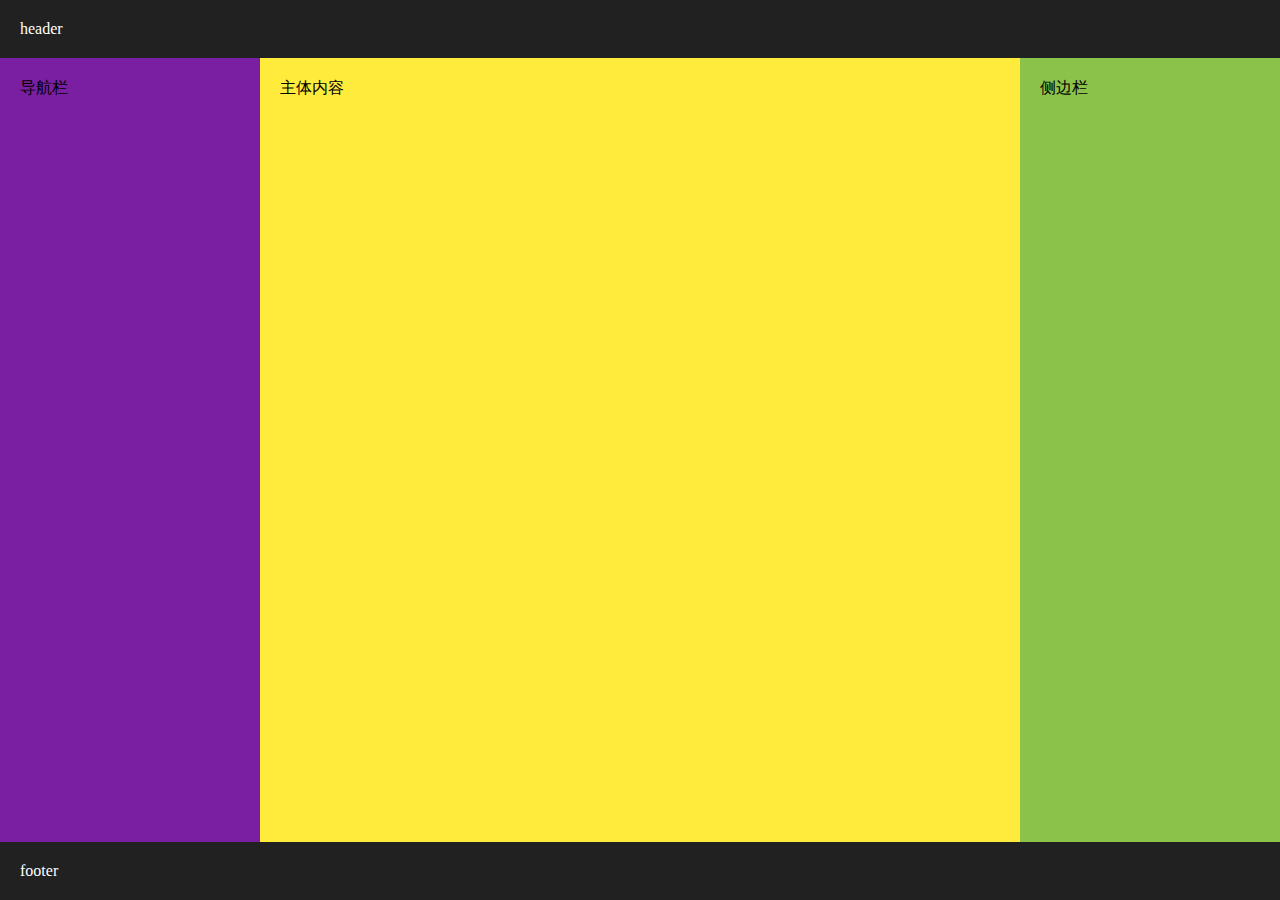
==== home.html @ 28345d56 "首次提交" ====
<!doctype html>
<html lang="en">
<head>
    <meta charset="UTF-8">
    <meta name="viewport"
          content="width=device-width, user-scalable=no, initial-scale=1.0, maximum-scale=1.0, minimum-scale=1.0">
    <meta http-equiv="X-UA-Compatible" content="ie=edge">
    <title>Document</title>
    <style>
        * {
            margin: 0;
        }
        .parent {
            height: 100vh;
            display: flex;
            flex-direction: column;
        }
        .header, .footer {
            background: #212121;
            color: #fff;
            padding: 20px;
        }
        .main {
            flex: 1;
            display: flex;
        }
        .col-1, .col-2, .col-3 {
            padding: 20px;
        }
        .col-1 {
            flex-grow: 1;
            background: #FFEB3B;
        }
        .col-2 {
            background: #7B1FA2;
            order: -1;
            width: 220px;
        }
        .col-3 {
            background: #8BC34A;
            width: 220px;
        }
        @media (max-width: 1000px) {
            .main {
                flex-direction: column;
            }
            .col-2, .col-3 {
                width: auto;
            }
        }
    </style>
</head>
<body>
<div class="parent">
    <div class="header">header</div>

    <div class="main">
        <div class="col-1">主体内容</div>
        <div class="col-2">导航栏</div>
        <div class="col-3">侧边栏</div>
    </div>

    <div class="footer">footer</div>
</div>
</body>
</html>
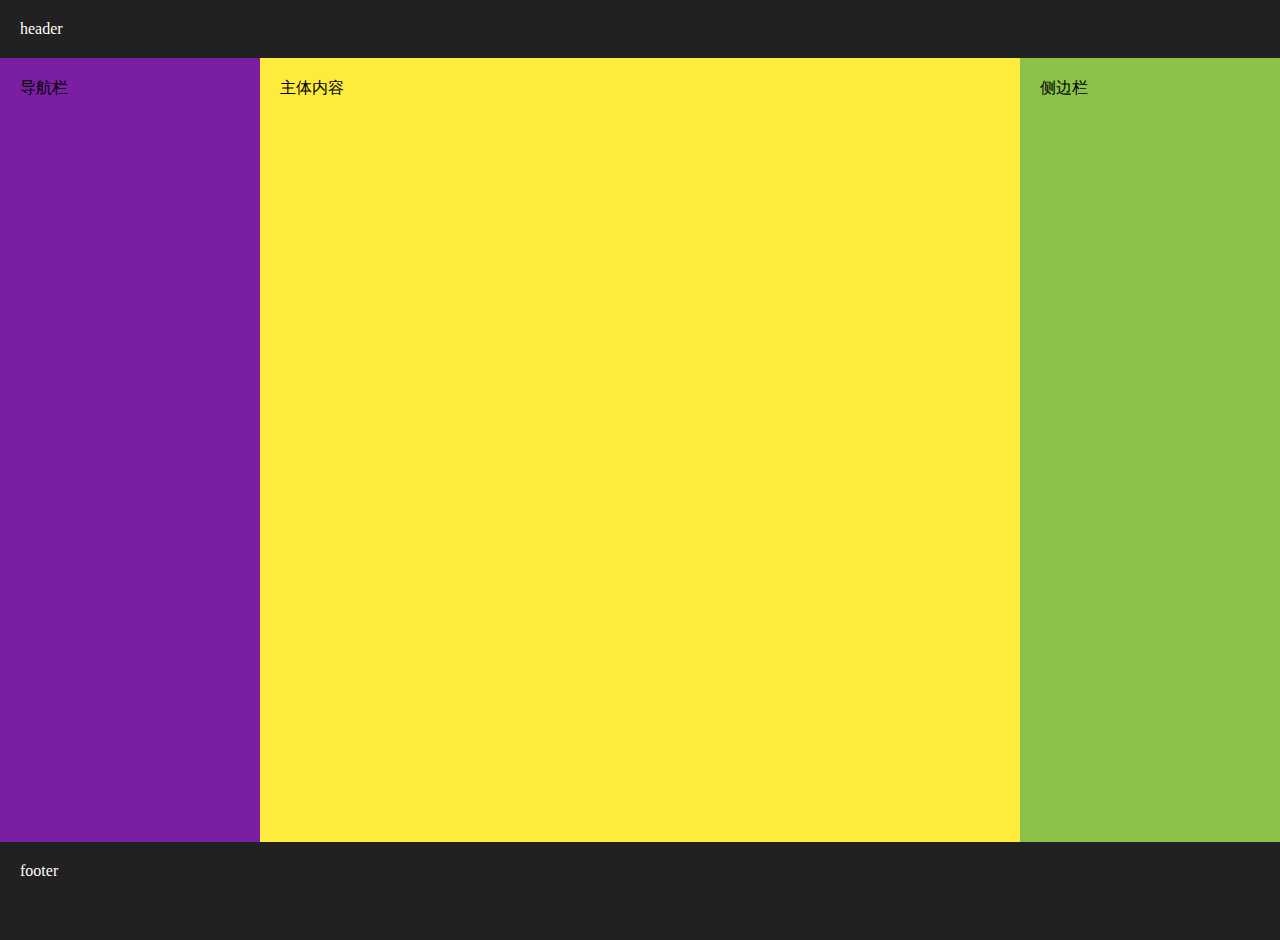
==== commit ca1503ef: "1015更改测试" ====
--- a/home.html
+++ b/home.html
@@ -62,5 +62,10 @@
 
     <div class="footer">footer</div>
 </div>
+
+
+<div id="parent">
+    <div class="header"></div>
+</div>
 </body>
 </html>
